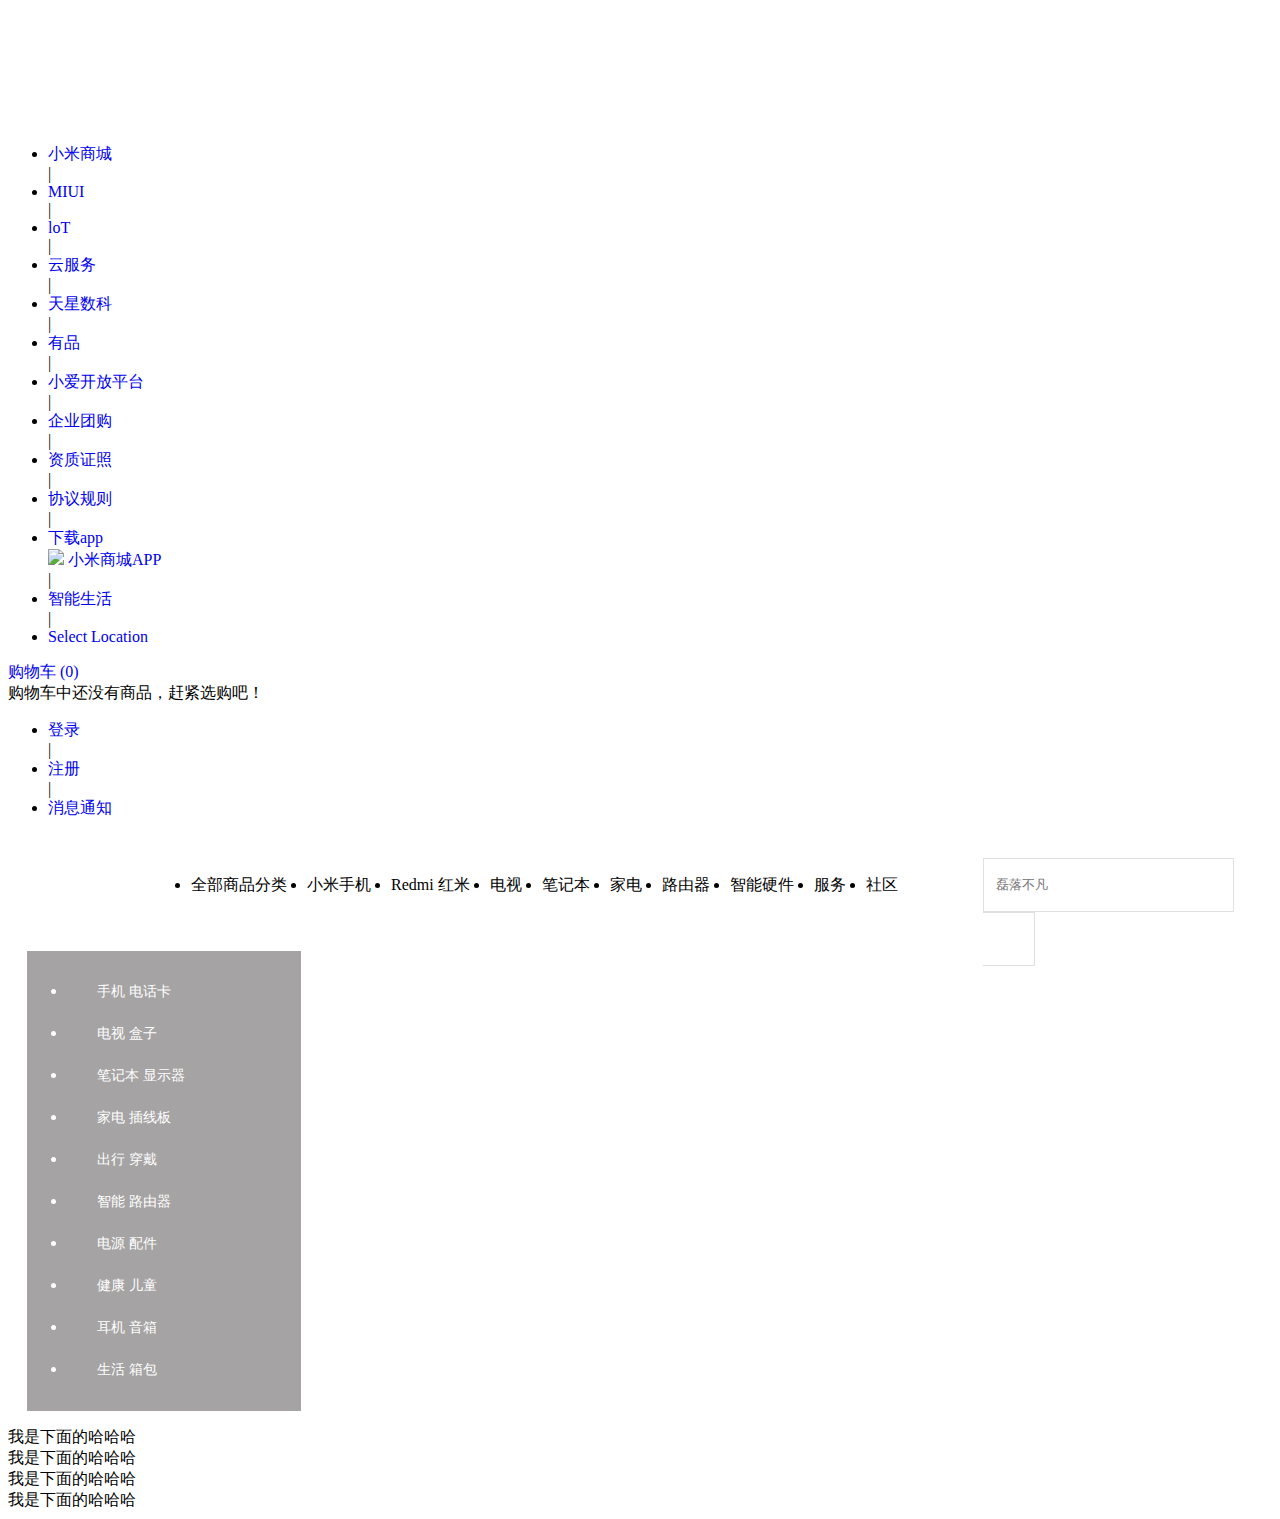
==== index.html @ a9c6e8cb "Add files via upload" ====
<!DOCTYPE html>
<html lang="zh">
<head>
    <meta charset="UTF-8">
    <meta name="viewport" content="width=device-width, initial-scale=1.0">
    <title>小米商城</title>
    <link rel="stylesheet" href="./css/reset.css">
    <link rel="stylesheet" href="http://at.alicdn.com/t/font_2348685_bxwn92gg86t.css">
    <link rel="stylesheet" href="./css/nav-head.css">
    <style>
        .nav-background2{
            height: 100px;
            position: relative;
            /* border-bottom: 1px solid rgb(224,224,224); */
        }
        a{
            text-decoration: none;
        }
        .nav-brand{
            width: 1226px;
            height: 100px;
            margin: 0px auto;
            /* background-color: royalblue; */
            background-color: white;
            
        }
        /* logo样式 */
        .logo{
            
            height: 100px;
            float: left;
        }
        .logo a{
            /* border-radius: 24px; */
            width: 55px;
            height: 55px;
            background-image: url("./img/logo.png");
            background-position: -55px;
            transition: background-position 0.2s;
            display: block;
            margin-top: 22px;
        }
        .logo a:hover{
            background-image: url("./img/logo.png");
            background-position: 0px;
        }
        /* 设计主分类区 */
        .category{
            float: left;
            height: 100px;
            line-height: 100px;
            margin: 0px 59px;
            /* overflow: hidden; */
           
        }
        .category li.outer{
            float: left;
            margin: 0px 10px;
        }
        .category li.outer a.title{
            font-size: 16px;
            color: black;
            float: left;
            text-decoration: none;
        }
        .category li.outer a.title:hover{
            color: rgb(255,103,0);
        }
        /*右侧搜索*/
        .search{
            position: relative;
            overflow: hidden;
            top: 22.5px;
            right: -16px;
        }
        .search input{
            width: 245px;
            height: 50px;
            border: 1px rgb(224,224,224) solid;
            outline: none;
            float: left;
            color: rgb(117,117,139);
            text-indent: 0.8em;
        }
        .search a{
            vertical-align:middle;
            height: 52px;
            width: 51px;
            background-color: white;
            float: left;
            text-decoration: none;
            line-height: 54px;
            border: 1px rgb(224,224,224) solid;
            border-left: none;
            text-align: center;
            transition: all 0.4s linear;
        }
        .icon-search{
            font-size: 22px;
            font-weight: 900;
            color: rgb(97,99,141);
        }
        .search a:hover {
            background-color: rgb(255,103,0);
            transition: all 0.3s linear;
        }
        .search a:hover .icon-search{
            color: white;
        }
        .search:hover input{
            transition: all 0.4s linear;
            border: 1px rgb(176,176,176) solid;
        }
        .search:hover a{
            border: 1px rgb(176,176,176) solid;
            border-left: none;
        }

        /*列表展示*/
        .category div.dropdown{
            top: 100px;
            left: 0;
            width: 98.9vw;
            height: 245px;
            height: 0px;
            overflow: hidden;
            position: absolute;
            transition: height 0.5s ease;
            box-shadow: 0 2px 4.5px -2px rgba(120, 120, 120, 0.5);  
            background-color: white;
            z-index: 999;
        }
        li.outer:hover div.dropdown{
            height: 220px;
            border-top: 1px solid rgb(224,224,224);
        }
        ul.device{
            /* overflow: hidden; */
            display: flex;
            /* justify-content: center; */
        }
        .dropdown .inner{
            width: 200px;
            text-align:center;
        }
        .dropdown .inner img{
            width: 160px;
            display: inline-block;
            box-sizing: border-box;
            padding-top: 30px;
            
        }
        .inner a{
            color: black;
        }
        .inner{
            position: relative;
        }
        .device p{
            font-size: 12px;
            width: 100%;
            text-align: center;
            /* background-color: yellowgreen; */
            padding: 0;
            margin: 0;
            height: 1em;
            line-height: 1em;
            position: relative;
            top: -25px;
        }
        .device p.device-price{
            color: rgb(255,103,0);
            top:-18px;
        }
        .inner .line{
            width: 2px;
            height: 95px;
            background-color: rgb(224,224,224);
            position: absolute;
            top: 30px;
            right: 0;
        }
        /*建党100周年topbar*/
        .topbar-banner-Wrapper{
            height: 120px;
            /* width: 100vw; */
            /* height: 0; */
        }
        .topbar-banner-Wrapper a{
            width: 100%;
            height: 100%;
            display: inline-block;
            background-size: cover;
            background-position: center;
            background-image: url("https://cdn.cnbj1.fds.api.mi-img.com/mi-mall/34d686bd9e4e3dac4eae9dd62607928b.jpeg?w=5120&h=240");
        }
        /*滚动广告列表*/
        #nav-carousel{
            width: 100%;
        }
        #bigad{
            width: 1226px;
            margin-left: auto;
            margin-right: auto;
            background-image: url("https://cdn.cnbj1.fds.api.mi-img.com/mi-mall/1c3e97686468231f3f78048d7f2b7fdc.jpg?thumb=1&w=1533&h=575&f=webp&q=90");
            background-size: cover;
        }
        #ad-outer{
            width: 234px;
            background-color: rgba(105,101,101,.6);;
            color: #fff;
            padding-top: 20px;
            padding-bottom: 20px;
            position: relative;
        }
        #ad-outer>li>a{
            color: #fff;
            display: inline-block;
            width: 100%;
            height: 42px;
            padding-left: 30px;
            box-sizing: border-box;
            line-height: 42px;
            font-size: 14px;
        }
        #ad-outer>li>a:hover{
            background-color: rgb(255,103,0);
        }
        .icon-you-{
            position: absolute;
            right: 23.2px;
            font-size: larger;
            color: rgb(224,224,224);
        }
        /*每一级菜单展开详细列表*/
        div.ad-right{
            width: 992px;
            height: 460px;
            display: block;
            display: none;
            position: absolute;
            top: 0;
            left: 234px;
            background-color: white; 
            box-shadow: 1px 3px 7px 0px rgba(120, 120, 120, 0.5);  
        }
        div.ad-right ul{
            height: 460px;
            display: flex;
            flex-wrap:wrap;
            /* 垂直方向居中 */
            /* justify-content: center; */
            /* 水平方向居中 */
            align-items: left;
            justify-content: flex-start;
            align-content:flex-start;
            flex-direction:column;
        }
        div.ad-right ul>li a{
            font: 14px/1.5 Helvetica Neue,Helvetica,Arial,Microsoft Yahei,Hiragino Sans GB,Heiti SC,WenQuanYi Micro Hei,sans-serif;
            color: black;
            font-size: 14px;
            width: 225px;
            height: 40px;
            display: inline-block;
            padding: 18px 20px;
            transition: color 0.3s;
        }
        div.ad-right ul>li a:hover{
            color: rgb(255,103,0);
        }
        .ad-inner li{
            width: 247px;
            height: 76px;
        }
        .ad-inner li .item-img{
            width: 40px;
            height: 40px;
            margin-right: 12px;
            background-size: cover;
            display: inline-block;
        }
        .ad-inner li .item-name{
            display: inline-block;
            height: 100%;
            line-height: 40px;
            /*  多个并列div设置display：inline-block的时候
                某些浏览器会出现：其中某一个div比其他的高或者和低的情况
                解决办法为：为每个div加上vertical-align:top的属性
            */
            vertical-align: top;
        }

        #ad-outer li:hover:hover>.ad-right{
            display: block;
        }
        .ad-right:hover{
            display: block;
        }
        .ad-right:hover~a{
            background-color: rgb(255,103,0);
        }
    </style>
</head>
<body>
    <div class="topbar-banner-Wrapper">
        <a href="javascript:;"></a>
    </div>
    <!-- 最头部的菜单导航条 -->
    <div class="nav-background">
        <div class="nav">
            <ul class="menu">
                <li>
                    <a href="javaspirt:;">小米商城</a>
                </li>
                <span class="sep">|</span>
                <li>
                    <a href="javaspirt:;">MIUI</a>
                </li>
                <span class="sep">|</span>
                <li>
                    <a href="javaspirt:;">loT</a>
                </li>
                <span class="sep">|</span>
                <li>
                    <a href="javaspirt:;">云服务</a>
                </li>
                <span class="sep">|</span>
                <li>
                    <a href="javaspirt:;">天星数科</a>
                </li>
                <span class="sep">|</span>
                <li>
                    <a href="javaspirt:;">有品</a>
                </li>
                <span class="sep">|</span>
                <li>
                    <a href="javaspirt:;">小爱开放平台</a>
                </li>
                <span class="sep">|</span>
                <li>
                    <a href="javaspirt:;">企业团购</a>
                </li>
                <span class="sep">|</span>
                <li>
                    <a href="javaspirt:;">资质证照</a>
                </li>
                <span class="sep">|</span>
                <li>
                    <a href="javaspirt:;">协议规则</a>
                </li>
                <span class="sep">|</span>
                <li>
                    <a href="javaspirt:;" class="app">下载app
                        <div class="qrcode">
                            <img src="./img/mi_qrcode.png" >
                            <span>小米商城APP</span>
                        </div>
                    </a>
                </li>
                <span class="sep">|</span>
                <li>
                    <a href="javaspirt:;">智能生活</a>
                </li>
                <span class="sep">|</span>
                <li>
                    <a href="javaspirt:;">Select Location</a>
                </li>
            </ul>
            <div class="buycar">
                <a href="javaspirt:;">
                    <i class="iconfont icon-gouwuche1" style="font-size: 16px;"></i>
                    购物车 (0)
                </a>
                <div class="car-wrapper">
                    <span>购物车中还没有商品，赶紧选购吧！</span>
                </div>
            </div>
            <ul class="others">
                <li>
                    <a href="javaspirt:;">登录</a>
                </li>
                <span class="sep">|</span>
                <li>
                    <a href="javaspirt:;">注册</a>
                </li>
                <span class="sep">|</span>
                <li>
                    <a href="javaspirt:;">消息通知</a>
                </li>
            </ul>
        </div>
    </div>
    <!-- 第二层菜单结构 -->
    <div class="nav-background2">
        <div class="nav-brand">
            <!-- logo图标 -->
            <div class="logo" title="小米官网">
                <a href="javaspirt:;"></a>
            </div>
            <!-- 商品分类 -->
            <ul class="category">
                <li class="outer">
                    <a href="javaspirt:;" class="title">全部商品分类</a>
                </li>
                <li class="outer">
                    <a href="javaspirt:;" class="title">小米手机</a>
                    <div class="dropdown">
                        <ul class="device">
                            <li class="inner">
                                <a href="https://www.mi.com/mixfold">
                                    <img src="https://cdn.cnbj1.fds.api.mi-img.com/mi-mall/85e44ea2405ff8414148bbde7446b137.png?thumb=1&w=200&h=138&f=webp&q=90" alt="">
                                    <p class="device-name">小米MIX FOLD</p>
                                    <p class="device-price">9999元起</p>
                                </a>
                                <div class="line"></div>
                            </li>
                            <li class="inner">
                                <a href="javascript:;">
                                    <img src="https://cdn.cnbj1.fds.api.mi-img.com/mi-mall/1a359e9346e3c6ee8c9d8389e3fd9458.png?thumb=1&w=200&h=138&f=webp&q=90" alt="">
                                    <p class="device-name">小米11 Ultra</p>
                                    <p class="device-price">5499元起</p>
                                </a>
                                <div class="line"></div>
                            </li>
                            
                            <li class="inner">
                                <a href="javascript:;">
                                    <img src="https://cdn.cnbj1.fds.api.mi-img.com/mi-mall/a1c45eadcedeb27b1cafca0359422da9.png?thumb=1&w=200&h=138&f=webp&q=90" alt="">
                                    <p class="device-name">小米11 Pro</p>
                                    <p class="device-price">4499元起</p>
                                </a>
                                <div class="line"></div>
                            </li>
                            <li class="inner">
                                <a href="javascript:;">
                                    <img src="https://cdn.cnbj1.fds.api.mi-img.com/mi-mall/56e3379b5422cb06e5c8a0c546445606.png?thumb=1&w=200&h=138&f=webp&q=90" alt="">
                                    <p class="device-name">小米11 青春版</p>
                                    <p class="device-price">2099元起</p>
                                </a>
                                <div class="line"></div>
                            </li>
                            <li class="inner">
                                <a href="javascript:;">
                                    <img src="https://cdn.cnbj1.fds.api.mi-img.com/mi-mall/f9149ef3ba2c9025a4a21c98ae793808.png?thumb=1&w=200&h=138&f=webp&q=90" alt="">
                                    <p class="device-name">小米10S</p>
                                    <p class="device-price">2999元起</p>
                                </a>
                                <div class="line"></div>
                            </li>
                            <li class="inner">
                                <a href="javascript:;">
                                    <img src="https://cdn.cnbj1.fds.api.mi-img.com/mi-mall/963679eaf3937351e154600ab3448460.png?thumb=1&w=200&h=138&f=webp&q=90" alt="">
                                    <p class="device-name">小米11</p>
                                    <p class="device-price">3799元起</p>
                                </a>
                            </li>
                        </ul>
                    </div>
                </li>
                <li class="outer">
                    <a href="javaspirt:;" class="title">Redmi 红米
                        <div class="dropdown">
                            <ul class="device">
                                <li class="inner">
                                    <a href="https://www.mi.com/mixfold">
                                        <img src="https://cdn.cnbj1.fds.api.mi-img.com/mi-mall/e3c5d99c28700a3c45ea65eebbea0a04.png?thumb=1&w=200&h=138&f=webp&q=90" alt="">
                                        <p class="device-name">Note 10 Pro</p>
                                        <p class="device-price">1699元起</p>
                                    </a>
                                    <div class="line"></div>
                                </li>
                                <li class="inner">
                                    <a href="javascript:;">
                                        <img src="https://cdn.cnbj1.fds.api.mi-img.com/mi-mall/88bb84ff06f0ab467b859aeed36b817a.png?thumb=1&w=200&h=138&f=webp&q=90" alt="">
                                        <p class="device-name">Redmi Note 10 5G</p>
                                        <p class="device-price">1099元起</p>
                                    </a>
                                    <div class="line"></div>
                                </li>
                                
                                <li class="inner">
                                    <a href="javascript:;">
                                        <img src="https://cdn.cnbj1.fds.api.mi-img.com/mi-mall/acd0f27496ccdf81ef42124c35e8bfc4.png?thumb=1&w=200&h=138&f=webp&q=90" alt="">
                                        <p class="device-name">K40 游戏增强版</p>
                                        <p class="device-price">1999元起</p>
                                    </a>
                                    <div class="line"></div>
                                </li>
                                <li class="inner">
                                    <a href="javascript:;">
                                        <img src="https://cdn.cnbj1.fds.api.mi-img.com/mi-mall/d07671f25a2b3a6c3d4fac189f28fbe9.png?thumb=1&w=200&h=138&f=webp&q=90" alt="">
                                        <p class="device-name">K40 Pro 系列</p>
                                        <p class="device-price">2799元起</p>
                                    </a>
                                    <div class="line"></div>
                                </li>
                                <li class="inner">
                                    <a href="javascript:;">
                                        <img src="https://cdn.cnbj1.fds.api.mi-img.com/mi-mall/ecebd50c7840bb03d7b5e3bfe4d439c2.png?thumb=1&w=200&h=138&f=webp&q=90" alt="">
                                        <p class="device-name">Redmi K40</p>
                                        <p class="device-price">1999元起</p>
                                    </a>
                                    <div class="line"></div>
                                </li>
                                <li class="inner">
                                    <a href="javascript:;">
                                        <img src="https://cdn.cnbj1.fds.api.mi-img.com/mi-mall/584add2c9cfdb9eefe7b642bf191773a.png?thumb=1&w=200&h=138&f=webp&q=90" alt="">
                                        <p class="device-name">Redmi Note 9 系列</p>
                                        <p class="device-price">999元起</p>
                                    </a>
                                </li>
                            </ul>
                        </div>
                    </a>
                </li>
                <li class="outer">
                    <a href="javaspirt:;" class="title">电视
                        <div class="dropdown">
                            <ul class="device">
                                <li class="inner">
                                    <a href="https://www.mi.com/mixfold">
                                        <img src="https://cdn.cnbj1.fds.api.mi-img.com/mi-mall/2626643d50f029c89f9dce1d6fc92273.png?thumb=1&w=200&h=138&f=webp&q=90" alt="">
                                        <p class="device-name">小米电视6 至尊版 55英寸</p>
                                        <p class="device-price">5999元</p>
                                    </a>
                                    <div class="line"></div>
                                </li>
                                <li class="inner">
                                    <a href="javascript:;">
                                        <img src="https://cdn.cnbj1.fds.api.mi-img.com/mi-mall/c40ca118f075d39c5b7c2ee30cccddc4.png?thumb=1&w=200&h=138&f=webp&q=90" alt="">
                                        <p class="device-name">小米电视 ES55 2022款</p>
                                        <p class="device-price">3399元</p>
                                    </a>
                                    <div class="line"></div>
                                </li>
                                
                                <li class="inner">
                                    <a href="javascript:;">
                                        <img src="https://cdn.cnbj1.fds.api.mi-img.com/mi-mall/e513ac03d0ebb594bf42f7d6b1b44944.png?thumb=1&w=200&h=138&f=webp&q=90" alt="">
                                        <p class="device-name">小米电视大师 82英寸</p>
                                        <p class="device-price">11999元</p>
                                    </a>
                                    <div class="line"></div>
                                </li>
                                <li class="inner">
                                    <a href="javascript:;">
                                        <img src="https://cdn.cnbj1.fds.api.mi-img.com/mi-mall/932b583c6eccd8aabfa0771f8a854940.jpg?thumb=1&w=200&h=138&f=webp&q=90" alt="">
                                        <p class="device-name">小米透明电视</p>
                                        <p class="device-price">49999元</p>
                                    </a>
                                    <div class="line"></div>
                                </li>
                                <li class="inner">
                                    <a href="javascript:;">
                                        <img src="https://cdn.cnbj1.fds.api.mi-img.com/mi-mall/ea3390a20547c7298a258528e4aa69ad.png?thumb=1&w=200&h=138&f=webp&q=90" alt="">
                                        <p class="device-name">小米电视 大师 65英寸OLED</p>
                                        <p class="device-price">9999元</p>
                                    </a>
                                    <div class="line"></div>
                                </li>
                                <li class="inner">
                                    <a href="javascript:;">
                                        <img src="https://cdn.cnbj1.fds.api.mi-img.com/mi-mall/0112cb7e2ea8489fbd36ce3a781d5232.jpg?thumb=1&w=200&h=138&f=webp&q=90" alt="">
                                        <p class="device-name">Redmi 智能电视 MAX 98"</p>
                                        <p class="device-price">19999元</p>
                                    </a>
                                </li>
                            </ul>
                        </div>
                    </a>
                </li>
                <li class="outer">
                    <a href="javaspirt:;" class="title">笔记本
                        <div class="dropdown">
                            <ul class="device">
                                <li class="inner">
                                    <a href="https://www.mi.com/mixfold">
                                        <img src="https://cdn.cnbj1.fds.api.mi-img.com/mi-mall/eaa9aaf2b53fff98ad651589fffc3e21.png?thumb=1&w=200&h=138&f=webp&q=90" alt="">
                                        <p class="device-name">小米笔记本 Pro X 15</p>
                                        <p class="device-price">7999元起</p>
                                    </a>
                                    <div class="line"></div>
                                </li>
                                <li class="inner">
                                    <a href="javascript:;">
                                        <img src="https://cdn.cnbj1.fds.api.mi-img.com/mi-mall/37fcbe3b823c837b6ffe7f59f7aa579e.png?thumb=1&w=200&h=138&f=webp&q=90" alt="">
                                        <p class="device-name">Redmibook Pro 14 锐龙版</p>
                                        <p class="device-price">4499元起</p>
                                    </a>
                                    <div class="line"></div>
                                </li>
                                
                                <li class="inner">
                                    <a href="javascript:;">
                                        <img src="https://cdn.cnbj1.fds.api.mi-img.com/mi-mall/789c69b743d9c46a39dd179cefdbce7c.png?thumb=1&w=200&h=138&f=webp&q=90" alt="">
                                        <p class="device-name">Redmibook Pro 15 锐龙版</p>
                                        <p class="device-price">4999元起</p>
                                    </a>
                                    <div class="line"></div>
                                </li>
                                <li class="inner">
                                    <a href="javascript:;">
                                        <img src="https://cdn.cnbj1.fds.api.mi-img.com/mi-mall/9ef482fe00cdcb7294e4029543ca9b9b.png?thumb=1&w=200&h=138&f=webp&q=90" alt="">
                                        <p class="device-name">小米笔记本 Pro 15 锐龙版</p>
                                        <p class="device-price">6799元</p>
                                    </a>
                                    <div class="line"></div>
                                </li>
                                <li class="inner">
                                    <a href="javascript:;">
                                        <img src="https://cdn.cnbj1.fds.api.mi-img.com/mi-mall/9ef482fe00cdcb7294e4029543ca9b9b.png?thumb=1&w=200&h=138&f=webp&q=90" alt="">
                                        <p class="device-name">小米笔记本Pro 15</p>
                                        <p class="device-price">6499元起</p>
                                    </a>
                                    <div class="line"></div>
                                </li>
                                <li class="inner">
                                    <a href="javascript:;">
                                        <img src="https://cdn.cnbj1.fds.api.mi-img.com/mi-mall/7872a4195d666f08bef0877562dd7fe7.png?thumb=1&w=200&h=138&f=webp&q=90" alt="">
                                        <p class="device-name">Redmibook Pro 14</p>
                                        <p class="device-price">4699元起</p>
                                    </a>
                                </li>
                            </ul>
                        </div>
                    </a>
                </li>
                <li class="outer">
                    <a href="javaspirt:;" class="title">家电
                        <div class="dropdown">
                            <ul class="device">
                                <li class="inner">
                                    <a href="https://www.mi.com/mixfold">
                                        <img src="https://cdn.cnbj1.fds.api.mi-img.com/mi-mall/b7a4e3ff7919ca2407ad970b78abd09a.jpg?thumb=1&w=200&h=138&f=webp&q=90" alt="">
                                        <p class="device-name">米家风冷对开门冰箱 483L</p>
                                        <p class="device-price">2399元</p>
                                    </a>
                                    <div class="line"></div>
                                </li>
                                <li class="inner">
                                    <a href="javascript:;">
                                        <img src="https://cdn.cnbj1.fds.api.mi-img.com/mi-mall/65df9e92c06dcd148de5f0eb13e16ea2.png?thumb=1&w=200&h=138&f=webp&q=90" alt="">
                                        <p class="device-name">米家扫拖机器人1T</p>
                                        <p class="device-price">1799元</p>
                                    </a>
                                    <div class="line"></div>
                                </li>
                                
                                <li class="inner">
                                    <a href="javascript:;">
                                        <img src="https://cdn.cnbj0.fds.api.mi-img.com/b2c-mimall-media/11b8bca444aba2994fe852993eac9203.png?thumb=1&w=200&h=138" alt="">
                                        <p class="device-name">米家互联网洗烘一体机10kg</p>
                                        <p class="device-price">1799元</p>
                                    </a>
                                    <div class="line"></div>
                                </li>
                                <li class="inner">
                                    <a href="javascript:;">
                                        <img src="https://cdn.cnbj1.fds.api.mi-img.com/mi-mall/c82798dbbc793c8bd52929dbe86b316f.png?thumb=1&w=200&h=138&f=webp&q=90" alt="">
                                        <p class="device-name">小米净水器S1 800G</p>
                                        <p class="device-price">2499元</p>
                                    </a>
                                    <div class="line"></div>
                                </li>
                                <li class="inner">
                                    <a href="javascript:;">
                                        <img src="https://cdn.cnbj1.fds.api.mi-img.com/mi-mall/48d69ed4cc41d5c9d33bdeefd7f1da69.png?thumb=1&w=200&h=138&f=webp&q=90" alt="">
                                        <p class="device-name">米家空气净化器3 高效除菌</p>
                                        <p class="device-price">899元</p>
                                    </a>
                                    <div class="line"></div>
                                </li>
                                <li class="inner">
                                    <a href="javascript:;">
                                        <img src="https://cdn.cnbj0.fds.api.mi-img.com/b2c-mimall-media/c5d772b7c2a159c3ed7d4e31bd293f18.jpg?thumb=1&w=200&h=138" alt="">
                                        <p class="device-name">Redmi全自动波轮洗衣机1A</p>
                                        <p class="device-price">749元</p>
                                    </a>
                                </li>
                            </ul>
                        </div>
                    </a>
                </li>
                <li class="outer">
                    <a href="javaspirt:;" class="title">路由器
                        <div class="dropdown">
                            <ul class="device">
                                <li class="inner">
                                    <a href="https://www.mi.com/mixfold">
                                        <img src="https://cdn.cnbj1.fds.api.mi-img.com/mi-mall/2a759fa795d749f0538cfd2a15890027.png?thumb=1&w=200&h=138&f=webp&q=90" alt="">
                                        <p class="device-name">小米路由器AX6000</p>
                                        <p class="device-price">599元</p>
                                    </a>
                                    <div class="line"></div>
                                </li>
                                <li class="inner">
                                    <a href="javascript:;">
                                        <img src="https://cdn.cnbj1.fds.api.mi-img.com/mi-mall/54de949334c3d794a6ca55b76e4bb379.png?thumb=1&w=200&h=138&f=webp&q=90" alt="">
                                        <p class="device-name">Redmi路由器 AX6</p>
                                        <p class="device-price">329元</p>
                                    </a>
                                    <div class="line"></div>
                                </li>
                                
                                <li class="inner">
                                    <a href="javascript:;">
                                        <img src="https://cdn.cnbj1.fds.api.mi-img.com/mi-mall/2815a0a208be362cba673aae9a1f9c93.png?thumb=1&w=200&h=138&f=webp&q=90" alt="">
                                        <p class="device-name">小米路由器AX9000</p>
                                        <p class="device-price">1299元</p>
                                    </a>
                                    <div class="line"></div>
                                </li>
                                <li class="inner">
                                    <a href="javascript:;">
                                        <img src="https://cdn.cnbj1.fds.api.mi-img.com/mi-mall/27da43294889d049a111e5ff2cdfafe7.png?thumb=1&w=200&h=138&f=webp&q=90" alt="">
                                        <p class="device-name">小米路由器 AX1800</p>
                                        <p class="device-price">329元</p>
                                    </a>
                                    <div class="line"></div>
                                </li>
                                <li class="inner">
                                    <a href="javascript:;">
                                        <img src="https://cdn.cnbj1.fds.api.mi-img.com/mi-mall/359d3c63cc159949d8fe147a11b4bc40.png?thumb=1&w=200&h=138&f=webp&q=90" alt="">
                                        <p class="device-name">小米AloT路由器AX3600</p>
                                        <p class="device-price">499元</p>
                                    </a>
                                    <div class="line"></div>
                                </li>
                                <li class="inner">
                                    <a href="javascript:;">
                                        <img src="https://cdn.cnbj1.fds.api.mi-img.com/mi-mall/aa1e0a4860cf40d34e1192d86691c82c.png?thumb=1&w=200&h=138&f=webp&q=90" alt="">
                                        <p class="device-name">Redmi路由器AC2100</p>
                                        <p class="device-price">169元</p>
                                    </a>
                                </li>
                            </ul>
                        </div>
                    </a>
                </li>
                <li class="outer">
                    <a href="javaspirt:;" class="title">智能硬件
                        <div class="dropdown">
                            <ul class="device">
                                <li class="inner">
                                    <a href="https://www.mi.com/mixfold">
                                        <img src="https://cdn.cnbj1.fds.api.mi-img.com/mi-mall/2b87ae4a36beef69bb2018eb1f8bce9b.png?thumb=1&w=200&h=138&f=webp&q=90" alt="">
                                        <p class="device-name">小米全自动智能门锁</p>
                                        <p class="device-price">1799元</p>
                                    </a>
                                    <div class="line"></div>
                                </li>
                                <li class="inner">
                                    <a href="javascript:;">
                                        <img src="https://cdn.cnbj1.fds.api.mi-img.com/mi-mall/9c6a5f44fd12afa182367ed8d1716421.png?thumb=1&w=200&h=138&f=webp&q=90" alt="">
                                        <p class="device-name">Redmi小爱触屏音响Pro8</p>
                                        <p class="device-price">599元</p>
                                    </a>
                                    <div class="line"></div>
                                </li>
                                
                                <li class="inner">
                                    <a href="javascript:;">
                                        <img src="https://cdn.cnbj0.fds.api.mi-img.com/b2c-mimall-media/f6e585a4bf5c0f744ca60f19ecd6fadf.jpg?thumb=1&w=200&h=138" alt="">
                                        <p class="device-name">小米小爱触屏音响</p>
                                        <p class="device-price">249元</p>
                                    </a>
                                    <div class="line"></div>
                                </li>
                                <li class="inner">
                                    <a href="javascript:;">
                                        <img src="https://cdn.cnbj1.fds.api.mi-img.com/mi-mall/17c0c91317ec0def3ecc072fa9480192.png?thumb=1&w=200&h=138&f=webp&q=90" alt="">
                                        <p class="device-name">Redmi小爱音响Play</p>
                                        <p class="device-price">89元</p>
                                    </a>
                                    <div class="line"></div>
                                </li>
                                <li class="inner">
                                    <a href="javascript:;">
                                        <img src="https://cdn.cnbj1.fds.api.mi-img.com/mi-mall/12cdacc6e4f343861d31345036cc3b46.png?thumb=1&w=200&h=138&f=webp&q=90" alt="">
                                        <p class="device-name">查看全部</p>
                                        <p class="device-price" style="color: black;">智能硬件</p>
                                    </a>
                                </li>
                            </ul>
                        </div>
                    </a>
                </li>
                <li class="outer">
                    <a href="javaspirt:;" class="title">服务</a>
                </li>
                <li class="outer">
                    <a href="javaspirt:;" class="title">社区</a>
                </li>
            </ul>
            <div class="search">
                <input type="text" value="" placeholder="磊落不凡">
                <a href="javascript:;"><i class="iconfont icon-search"></i></a>
            </div>
        </div>
        
    </div>
    <!-- 第三层菜单结构 -->
    <div class="nav-carousel">
        <div id="bigad">
            <ul id="ad-outer">
                <li>
                    <div class="ad-right">
                        <ul class="ad-inner">
                            <li><a href="javascript:;">
                                <div class="item-img" style="background-image: url('https://cdn.cnbj1.fds.api.mi-img.com/mi-mall/ab345272bf9894bb8269d4901344b068.png?thumb=1&w=50&h=50&f=webp&q=90');"></div>
                                <div class="item-name">小米MIX FOLD</div>
                            </a></li>
                            <li><a href="javascript:;">
                                <div class="item-img" style="background-image: url('https://cdn.cnbj1.fds.api.mi-img.com/mi-mall/a1241b5a94ba1739e85f72d46592af0e.png?thumb=1&w=50&h=50&f=webp&q=90');"></div>
                                <div class="item-name">小米11 Ultra</div>
                            </a></li>
                            <li><a href="javascript:;">
                                <div class="item-img" style="background-image: url('https://cdn.cnbj1.fds.api.mi-img.com/mi-mall/6cf44dfe89111cb35e1a2211481ff546.png?thumb=1&w=50&h=50&f=webp&q=90');"></div>
                                <div class="item-name">小米11 Pro</div>
                            </a></li>
                            <li><a href="javascript:;">
                                <div class="item-img" style="background-image: url('https://cdn.cnbj1.fds.api.mi-img.com/mi-mall/72bd70039670d29610569421f753fcb6.png?thumb=1&w=50&h=50&f=webp&q=90');"></div>
                                <div class="item-name">小米11 青春</div>
                            </a></li>
                            <li><a href="javascript:;">
                                <div class="item-img" style="background-image: url('https://cdn.cnbj1.fds.api.mi-img.com/mi-mall/c89e7b3a3495acaa0a4df271d9da59ea.png?thumb=1&w=50&h=50&f=webp&q=90');"></div>
                                <div class="item-name">小米10S</div>
                            </a></li>
                            <li><a href="javascript:;">
                                <div class="item-img" style="background-image: url('https://cdn.cnbj1.fds.api.mi-img.com/mi-mall/a51c1afa4db8e47e62fad1f6fa4a8970.png?thumb=1&w=50&h=50&f=webp&q=90');"></div>
                                <div class="item-name">小米11</div>
                            </a></li>
                            <li><a href="javascript:;">
                                <div class="item-img" style="background-image: url('https://cdn.cnbj1.fds.api.mi-img.com/mi-mall/4a7a4f24061860901f724b6ba6d75fd9.png?thumb=1&w=50&h=50&f=webp&q=90');"></div>
                                <div class="item-name">小米10</div>
                            </a></li>
                            <li><a href="javascript:;">
                                <div class="item-img" style="background-image: url('https://cdn.cnbj1.fds.api.mi-img.com/mi-mall/0dfda044e0ddcfb3ef63e7e2b87daea3.png?thumb=1&w=50&h=50&f=webp&q=90');"></div>
                                <div class="item-name">黑鲨4 Pro</div>
                            </a></li>
                            <li><a href="javascript:;">
                                <div class="item-img" style="background-image: url('https://cdn.cnbj1.fds.api.mi-img.com/mi-mall/7b7e7228d1708665b7e6fe5e07ad4929.png?thumb=1&w=50&h=50&f=webp&q=90');"></div>
                                <div class="item-name">黑鲨4</div>
                            </a></li>
                            <li><a href="javascript:;">
                                <div class="item-img" style="background-image: url('https://cdn.cnbj1.fds.api.mi-img.com/mi-mall/69a0df49cff71107977bbe3b48af15fa.png?thumb=1&w=50&h=50&f=webp&q=90');"></div>
                                <div class="item-name">Redmi K30S 至尊纪念版</div>
                            </a></li>
                            <li><a href="javascript:;">
                                <div class="item-img" style="background-image: url('https://cdn.cnbj0.fds.api.mi-img.com/b2c-mimall-media/8ade0163e9fdbd92a4b7d7ee3aeab905.jpg?thumb=1&w=50&h=50');"></div>
                                <div class="item-name">小米云服务</div>
                            </a></li>
                            <li><a href="javascript:;">
                                <div class="item-img" style="background-image: url('https://cdn.cnbj1.fds.api.mi-img.com/mi-mall/0803dc7125ffa3447b04b1ae60f57a2b.jpg?thumb=1&w=50&h=50&f=webp&q=90');"></div>
                                <div class="item-name">Redmi K30 至尊纪念版</div>
                            </a></li>
                            <li><a href="javascript:;">
                                <div class="item-img" style="background-image: url('https://cdn.cnbj1.fds.api.mi-img.com/mi-mall/56bb7e2d44cef71c3afedaeae3d98927.png?thumb=1&w=50&h=50&f=webp&q=90');"></div>
                                <div class="item-name">Note 10 Pro</div>
                            </a></li>
                            <li><a href="javascript:;">
                                <div class="item-img" style="background-image: url('https://cdn.cnbj1.fds.api.mi-img.com/mi-mall/79e2935264bf9247aa7512e330112820.png?thumb=1&w=50&h=50&f=webp&q=90');"></div>
                                <div class="item-name">Note 10 5G</div>
                            </a></li>
                            <li><a href="javascript:;">
                                <div class="item-img" style="background-image: url('https://cdn.cnbj1.fds.api.mi-img.com/mi-mall/ab956ee82c24bdd83d21bc212aad3eb5.png?thumb=1&w=50&h=50&f=webp&q=90');"></div>
                                <div class="item-name">K40 游戏增强版</div>
                            </a></li>
                            <li><a href="javascript:;">
                                <div class="item-img" style="background-image: url('https://cdn.cnbj1.fds.api.mi-img.com/mi-mall/0e5aa3cab478f5eeba1c7d4cf25cba9a.png?thumb=1&w=50&h=50&f=webp&q=90');"></div>
                                <div class="item-name">K40 Pro 系列</div>
                            </a></li>
                            <li><a href="javascript:;">
                                <div class="item-img" style="background-image: url('https://cdn.cnbj1.fds.api.mi-img.com/mi-mall/92fdd051100722d25323e9bd188befc5.png?thumb=1&w=50&h=50&f=webp&q=90');"></div>
                                <div class="item-name">Redmi K40</div>
                            </a></li>
                            <li><a href="javascript:;">
                                <div class="item-img" style="background-image: url('https://cdn.cnbj1.fds.api.mi-img.com/mi-mall/77bfd346ad97807237beca297cfe2fba.png?thumb=1&w=50&h=50&f=webp&q=90');"></div>
                                <div class="item-name">Redmi 8A</div>
                            </a></li>
                            <li><a href="javascript:;">
                                <div class="item-img" style="background-image: url('https://cdn.cnbj1.fds.api.mi-img.com/mi-mall/76378ce289a36fcfa29f704ba90b4155.png?thumb=1&w=50&h=50&f=webp&q=90');"></div>
                                <div class="item-name">Redmi Note 9 Pro</div>
                            </a></li>
                            <li><a href="javascript:;">
                                <div class="item-img" style="background-image: url('https://cdn.cnbj1.fds.api.mi-img.com/mi-mall/970c6b287eb89620f5ee8e2b347f6f3d.png?thumb=1&w=50&h=50&f=webp&q=90');"></div>
                                <div class="item-name">Redmi Note 9 5G</div>
                            </a></li>
                            <li><a href="javascript:;">
                                <div class="item-img" style="background-image: url('https://cdn.cnbj1.fds.api.mi-img.com/mi-mall/947721c8bc4a4ecc3bca17237ee64dea.png?thumb=1&w=50&h=50&f=webp&q=90');"></div>
                                <div class="item-name">Redmi Note 9 4G</div>
                            </a></li>
                            <li><a href="javascript:;">
                                <div class="item-img" style="background-image: url('https://cdn.cnbj1.fds.api.mi-img.com/mi-mall/1db88cd66ff1a6a3e75116988b7f3e12.jpg?thumb=1&w=50&h=50&f=webp&q=90');"></div>
                                <div class="item-name">Redmi 9A</div>
                            </a></li>
                            <li><a href="javascript:;">
                                <div class="item-img" style="background-image: url('https://cdn.cnbj0.fds.api.mi-img.com/b2c-mimall-media/84e19ece0125992449a6276e2ba333e9.png?thumb=1&w=50&h=50');"></div>
                                <div class="item-name">手机上门维修</div>
                            </a></li>
                            <li><a href="javascript:;">
                                <div class="item-img" style="background-image: url('https://cdn.cnbj1.fds.api.mi-img.com/mi-mall/0cadc8b00dbe3b5615bd6ab657715baf.png?thumb=1&w=50&h=50&f=webp&q=90');"></div>
                                <div class="item-name">Redmi 9A</div>
                            </a></li>
                        </ul>
                    </div>
                    <a href="javascript:;">手机 电话卡
                        <i class="iconfont icon-you-"></i>
                    </a>
                </li>
                <li>
                    <div class="ad-right">
                        <ul class="ad-inner">
                            
                        </ul>
                    </div>
                    <a href="javascript:;">电视 盒子
                        <i class="iconfont icon-you-"></i>
                    </a>
                </li>
                <li>
                    <div class="ad-right">
                        <ul class="ad-inner">
                            <li><a href="javascript:;">
                                <div class="item-img" style="background-image: url('https://cdn.cnbj1.fds.api.mi-img.com/mi-mall/ab345272bf9894bb8269d4901344b068.png?thumb=1&w=50&h=50&f=webp&q=90');"></div>
                                <div class="item-name">Redmi MAX 86″ 超大屏...</div>
                            </a></li>
                            <li><a href="javascript:;">
                                <div class="item-img" style="background-image: url('https://cdn.cnbj1.fds.api.mi-img.com/mi-mall/ab345272bf9894bb8269d4901344b068.png?thumb=1&w=50&h=50&f=webp&q=90');"></div>
                                <div class="item-name">Redmi MAX 86″ 超大屏...</div>
                            </a></li>
                        </ul>
                    </div>
                    <a href="javascript:;">笔记本 显示器
                        <i class="iconfont icon-you-"></i>
                    </a>
                </li>
                <li>
                    <div class="ad-right">
                        <ul class="ad-inner">
                            <li><a href="javascript:;">
                                <div class="item-img" style="background-image: url('https://cdn.cnbj1.fds.api.mi-img.com/mi-mall/ab345272bf9894bb8269d4901344b068.png?thumb=1&w=50&h=50&f=webp&q=90');"></div>
                                <div class="item-name">Redmi MAX 86″ 超大屏...</div>
                            </a></li>
                            <li><a href="javascript:;">
                                <div class="item-img" style="background-image: url('https://cdn.cnbj1.fds.api.mi-img.com/mi-mall/ab345272bf9894bb8269d4901344b068.png?thumb=1&w=50&h=50&f=webp&q=90');"></div>
                                <div class="item-name">Redmi MAX 86″ 超大屏...</div>
                            </a></li>
                        </ul>
                    </div>
                    <a href="javascript:;">家电 插线板
                        <i class="iconfont icon-you-"></i>
                    </a>
                </li>
                <li>
                    <div class="ad-right">
                        <ul class="ad-inner">
                            <li><a href="javascript:;">
                                <div class="item-img" style="background-image: url('https://cdn.cnbj1.fds.api.mi-img.com/mi-mall/ab345272bf9894bb8269d4901344b068.png?thumb=1&w=50&h=50&f=webp&q=90');"></div>
                                <div class="item-name">Redmi MAX 86″ 超大屏...</div>
                            </a></li>
                            <li><a href="javascript:;">
                                <div class="item-img" style="background-image: url('https://cdn.cnbj1.fds.api.mi-img.com/mi-mall/ab345272bf9894bb8269d4901344b068.png?thumb=1&w=50&h=50&f=webp&q=90');"></div>
                                <div class="item-name">Redmi MAX 86″ 超大屏...</div>
                            </a></li>
                        </ul>
                    </div>
                    <a href="javascript:;">出行 穿戴
                        <i class="iconfont icon-you-"></i>
                    </a>
                </li>
                <li>
                    <div class="ad-right">
                        <ul class="ad-inner">
                            <li><a href="javascript:;">
                                <div class="item-img" style="background-image: url('https://cdn.cnbj1.fds.api.mi-img.com/mi-mall/ab345272bf9894bb8269d4901344b068.png?thumb=1&w=50&h=50&f=webp&q=90');"></div>
                                <div class="item-name">Redmi MAX 86″ 超大屏...</div>
                            </a></li>
                            <li><a href="javascript:;">
                                <div class="item-img" style="background-image: url('https://cdn.cnbj1.fds.api.mi-img.com/mi-mall/ab345272bf9894bb8269d4901344b068.png?thumb=1&w=50&h=50&f=webp&q=90');"></div>
                                <div class="item-name">Redmi MAX 86″ 超大屏...</div>
                            </a></li>
                        </ul>
                    </div>
                    <a href="javascript:;">智能 路由器
                        <i class="iconfont icon-you-"></i>
                    </a>
                </li>
                <li>
                    <div class="ad-right">
                        <ul class="ad-inner">
                            <li><a href="javascript:;">
                                <div class="item-img" style="background-image: url('https://cdn.cnbj1.fds.api.mi-img.com/mi-mall/ab345272bf9894bb8269d4901344b068.png?thumb=1&w=50&h=50&f=webp&q=90');"></div>
                                <div class="item-name">Redmi MAX 86″ 超大屏...</div>
                            </a></li>
                            <li><a href="javascript:;">
                                <div class="item-img" style="background-image: url('https://cdn.cnbj1.fds.api.mi-img.com/mi-mall/ab345272bf9894bb8269d4901344b068.png?thumb=1&w=50&h=50&f=webp&q=90');"></div>
                                <div class="item-name">Redmi MAX 86″ 超大屏...</div>
                            </a></li>
                        </ul>
                    </div>
                    <a href="javascript:;">电源 配件
                        <i class="iconfont icon-you-"></i>
                    </a>
                </li>
                <li>
                    <div class="ad-right">
                        <ul class="ad-inner">
                            <li><a href="javascript:;">
                                <div class="item-img" style="background-image: url('https://cdn.cnbj1.fds.api.mi-img.com/mi-mall/ab345272bf9894bb8269d4901344b068.png?thumb=1&w=50&h=50&f=webp&q=90');"></div>
                                <div class="item-name">Redmi MAX 86″ 超大屏...</div>
                            </a></li>
                            <li><a href="javascript:;">
                                <div class="item-img" style="background-image: url('https://cdn.cnbj1.fds.api.mi-img.com/mi-mall/ab345272bf9894bb8269d4901344b068.png?thumb=1&w=50&h=50&f=webp&q=90');"></div>
                                <div class="item-name">Redmi MAX 86″ 超大屏...</div>
                            </a></li>
                        </ul>
                    </div>
                    <a href="javascript:;">健康 儿童
                        <i class="iconfont icon-you-"></i>
                    </a>
                </li>
                <li>
                    <div class="ad-right">
                        <ul class="ad-inner">
                            <li><a href="javascript:;">
                                <div class="item-img" style="background-image: url('https://cdn.cnbj1.fds.api.mi-img.com/mi-mall/ab345272bf9894bb8269d4901344b068.png?thumb=1&w=50&h=50&f=webp&q=90');"></div>
                                <div class="item-name">Redmi MAX 86″ 超大屏...</div>
                            </a></li>
                            <li><a href="javascript:;">
                                <div class="item-img" style="background-image: url('https://cdn.cnbj1.fds.api.mi-img.com/mi-mall/ab345272bf9894bb8269d4901344b068.png?thumb=1&w=50&h=50&f=webp&q=90');"></div>
                                <div class="item-name">Redmi MAX 86″ 超大屏...</div>
                            </a></li>
                        </ul>
                    </div>
                    <a href="javascript:;">耳机 音箱
                        <i class="iconfont icon-you-"></i>
                    </a>
                </li>
                <li>
                    <div class="ad-right">
                        <ul class="ad-inner">
                            <li><a href="javascript:;">
                                <div class="item-img" style="background-image: url('https://cdn.cnbj1.fds.api.mi-img.com/mi-mall/ab345272bf9894bb8269d4901344b068.png?thumb=1&w=50&h=50&f=webp&q=90');"></div>
                                <div class="item-name">Redmi MAX 86″ 超大屏...</div>
                            </a></li>
                        </ul>
                    </div>
                    <a href="javascript:;">生活 箱包
                        <i class="iconfont icon-you-"></i>
                    </a>
                </li>
            </ul>
        </div>
    </div>
    <div>我是下面的哈哈哈</div>
    <div>我是下面的哈哈哈</div>
    <div>我是下面的哈哈哈</div>
    <div>我是下面的哈哈哈</div>
    <script type="text/javascript" src="./js/Carousel-ad.js"></script> 
</body>
</html>
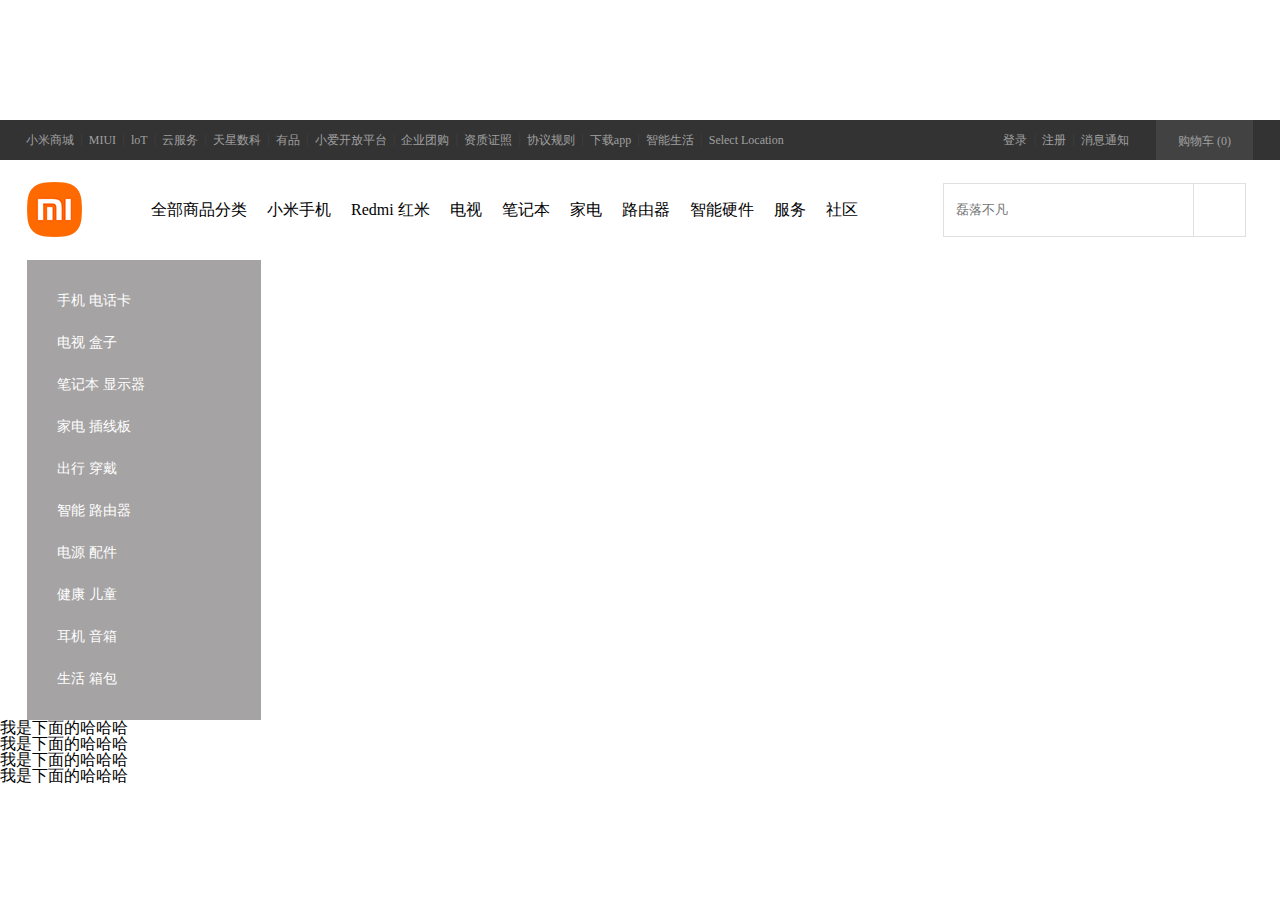
==== commit 351d7409: "Update index.html" ====
--- a/index.html
+++ b/index.html
@@ -137,7 +137,7 @@
         ul.device{
             /* overflow: hidden; */
             display: flex;
-            /* justify-content: center; */
+            justify-content: center;
         }
         .dropdown .inner{
             width: 200px;
@@ -1060,4 +1060,4 @@
     <div>我是下面的哈哈哈</div>
     <script type="text/javascript" src="./js/Carousel-ad.js"></script> 
 </body>
-</html>+</html>
--- a/css/nav-head.css
+++ b/css/nav-head.css
@@ -0,0 +1,143 @@
+.nav-background{
+    background-color: #333;
+    height: 40px;
+    font-size: 12px;
+}
+.nav{
+    height: 40px;
+    width: 1226px;
+    line-height: 40px;
+    margin: 0px auto;
+    background-color: #333;
+}
+.nav .menu li,
+.nav .others li ,
+.nav .menu .sep,
+.nav .others .sep{
+    display: inline;
+    float: left;
+}
+.nav a{
+    color: #a0a0a0;
+    text-decoration: none;
+    height: 40px;
+}
+.nav .menu
+{
+    float: left;
+    height: 40px;
+}
+.nav .others,
+.nav .buycar{
+    float: right;   
+    height: 40px;
+    line-height: 40px;
+}
+.nav .sep{
+    color: #424242;
+    margin: -1px 0.6em 0px;
+}
+.nav .buycar{
+    background: #424242;
+    position: relative;
+}
+.nav .buycar a{
+    padding: 0px 22px;
+    background: #424242;
+    float: left;
+    position: relative;
+    z-index: 2;
+}
+.nav .others{
+    /* margin: 0px 26px; */
+    padding: 0px 28px;
+}
+
+.nav .menu li a:hover,
+.nav .others li a:hover{
+    color: white;
+}
+.nav .others li a,
+.nav .others .sep{
+    float: left;
+}
+.nav .buycar:hover a{
+    color: rgb(255,103,0);      
+    background-color: white;
+}
+.nav .menu li a,
+.nav .others li a{
+    float: left;
+    margin: 0px -1px;
+}
+.nav .menu .app{
+    position: relative;
+}
+.nav .menu .app .qrcode{
+    /* height: 148px; */
+    height: 0px;
+    overflow: hidden;
+    transition: height 0.3s;
+    width: 124px;
+    box-shadow: 0 0 10px rgba(0, 0,0,0.3);
+    position: absolute;
+    line-height: 1;
+    text-align: center;
+    left: -38px;
+    background-color: white;
+    /* display: none; */
+    z-index: 9999;
+}
+.nav .menu .app img{
+    width: 90px;
+    margin: 17px 17px 0;
+    
+}
+.nav .menu .app span{
+    display: inline-block;
+    color: black;
+    font-size: 14px;
+    margin-top: 10px;
+}
+.nav .menu .app .qrcode::before{
+    position: absolute;
+    top:-16px;
+    left: 0;
+    right: 0;
+    margin:auto;
+    content: " ";
+    width: 0px;
+    height: 0px;
+    border: 8px solid transparent;
+    border-bottom-color: white;
+}
+.nav .menu .app:hover .qrcode{
+    height: 148px;
+
+}
+.nav .buycar:hover .car-wrapper{
+    height: 100px;
+}
+.nav .buycar .car-wrapper{
+    width: 316px;
+    /* height: 100px; */
+    height: 0px;
+    overflow: hidden;
+    transition: height 0.3s;
+    box-shadow: 0px 0px 10px 0px rgba(0, 0,0,0.3);
+    z-index: 1;
+    background-color: white;
+    position: absolute;
+    top: 40px;
+    right: 0px;
+    line-height: 1;
+    text-align: center;
+
+    float: left;
+}
+.nav .buycar .car-wrapper span{
+    color: #424242;
+    font-size: 12px;
+    float: left;
+    margin: 42px 62px;
+}